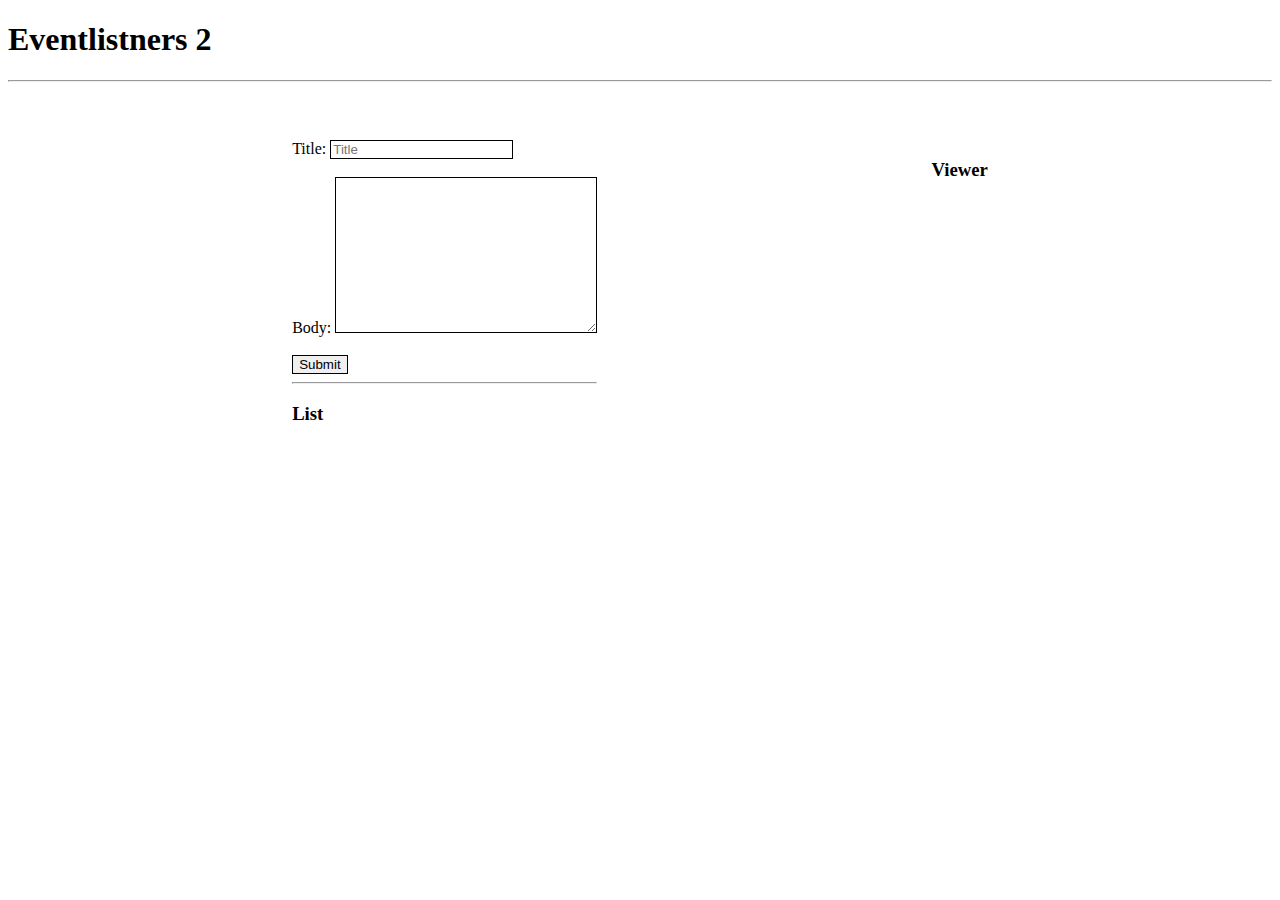
==== event_listners_functions/eventlistners_v2/index.html @ 00cb79e5 "Eventlistner 2.0 is up" ====
<!DOCTYPE html>
<html lang="en">

<head>
    <meta charset="UTF-8">
    <meta name="viewport" content="width=device-width, initial-scale=1.0">
    <meta http-equiv="X-UA-Compatible" content="ie=edge">
    <link rel="stylesheet" href="style.css">
    <link rel="stylesheet" href="https://use.fontawesome.com/releases/v5.5.0/css/all.css" integrity="sha384-B4dIYHKNBt8Bc12p+WXckhzcICo0wtJAoU8YZTY5qE0Id1GSseTk6S+L3BlXeVIU"
        crossorigin="anonymous">
    <title>Eventlistners</title>
</head>

<body>
    <h1>Eventlistners 2</h1>
    <hr>
    <div class="content">
        <div class="container">
            <form action="#" id="form">
                <span>Title: </span><input type="text" id="noteTitle" placeholder="Title">
                <br>
                <br>
                <span>Body: </span><textarea id="noteBody" cols="30" rows="10"></textarea>
                <br><br>
                <input type="submit" id="submitNote" value="Submit">
            </form>
            <hr>
            <h3>List</h3>
            <ul id="noteList"></ul>
        </div>
        <div class="container">
            <h3>Viewer</h3>
            <div id="noteViewer"></div>
        </div>

    </div>

    <script src="script.js"></script>
</body>

</html>
---- event_listners_functions/eventlistners_v2/style.css ----
.content {
    display: flex;
    justify-content: space-evenly
}

.container {

    padding: 50px;
}

input,
textarea {
    border: 1px solid black;
}
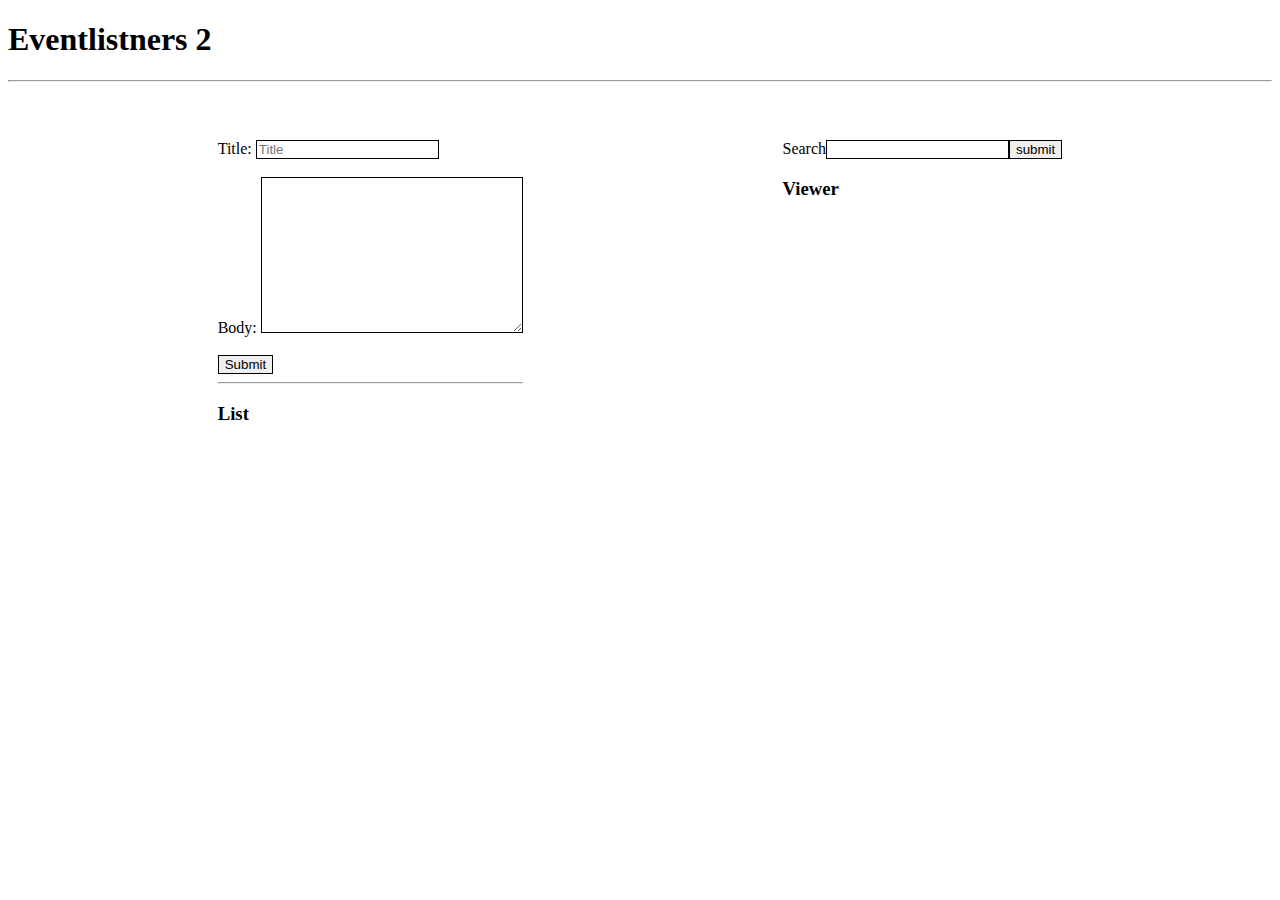
==== commit 08f95551: "createID bug fixed, search function added but not completed" ====
--- a/event_listners_functions/eventlistners_v2/index.html
+++ b/event_listners_functions/eventlistners_v2/index.html
@@ -29,6 +29,10 @@
             <ul id="noteList"></ul>
         </div>
         <div class="container">
+            <form id="searchBar">
+                <span>Search</span><input type="text" id="searchNote"><input type="submit" value="submit">
+
+            </form>
             <h3>Viewer</h3>
             <div id="noteViewer"></div>
         </div>
